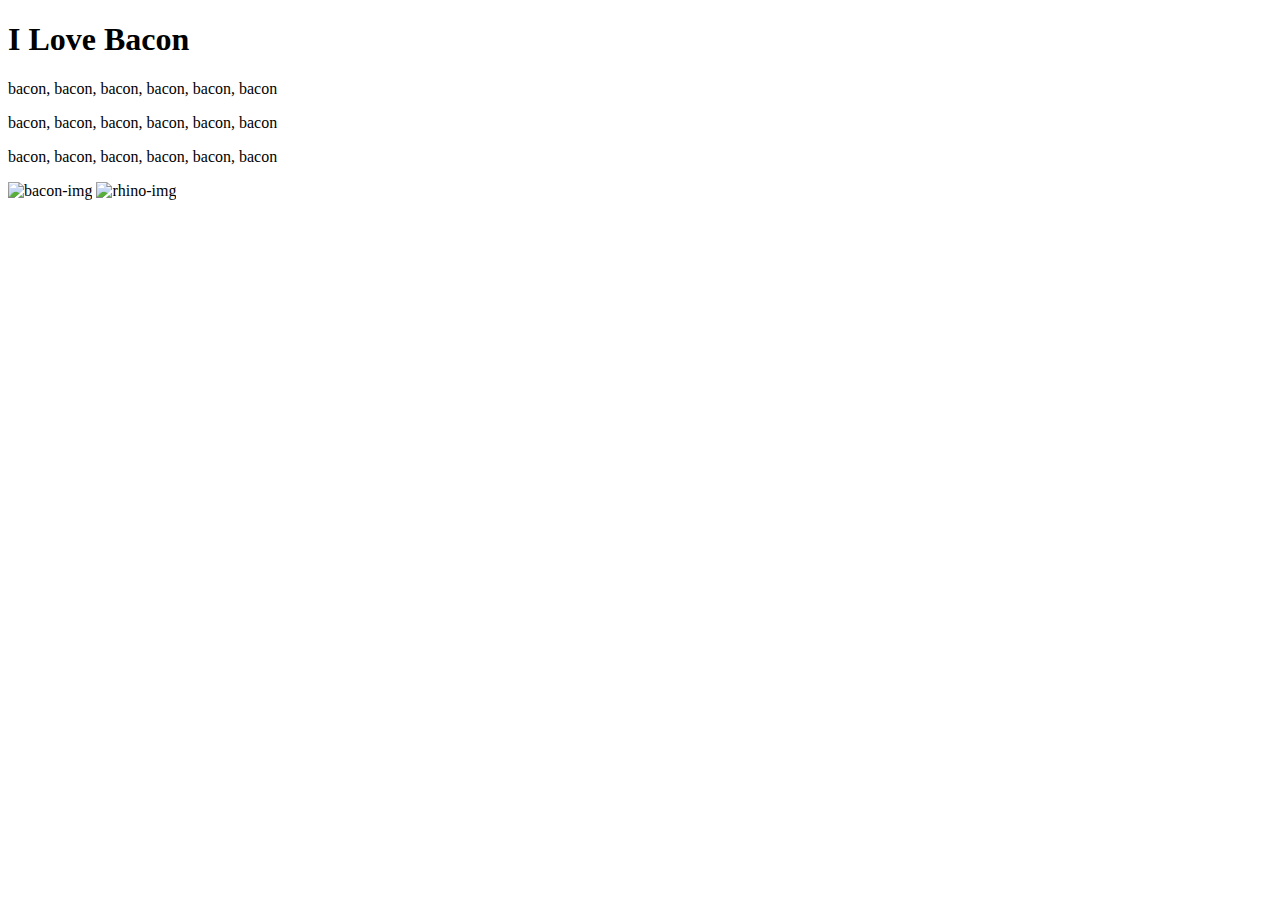
==== indexeee.html @ 1e913027 "Add files via upload" ====
<!DOCTYPE html>
<html>

<head>
  <meta charset="utf-8">
  <title>Bacon Fansite</title>
  <link rel="stylesheet" href="css/styles2.css">
</head>

<body>
  <h1 id="heading">I Love Bacon</h1>
  <p>bacon, bacon, bacon, bacon, bacon, bacon</p>
  <p>bacon, bacon, bacon, bacon, bacon, bacon</p>
  <p>bacon, bacon, bacon, bacon, bacon, bacon</p>
  <img class="bacon" src="https://emojipedia-us.s3.amazonaws.com/thumbs/240/apple/118/bacon_1f953.png" alt="bacon-img">
  <img class="rhino"src="https://emojipedia-us.s3.dualstack.us-west-1.amazonaws.com/thumbs/120/samsung/220/rhinoceros_1f98f.png" alt="rhino-img">
</body>

</html>
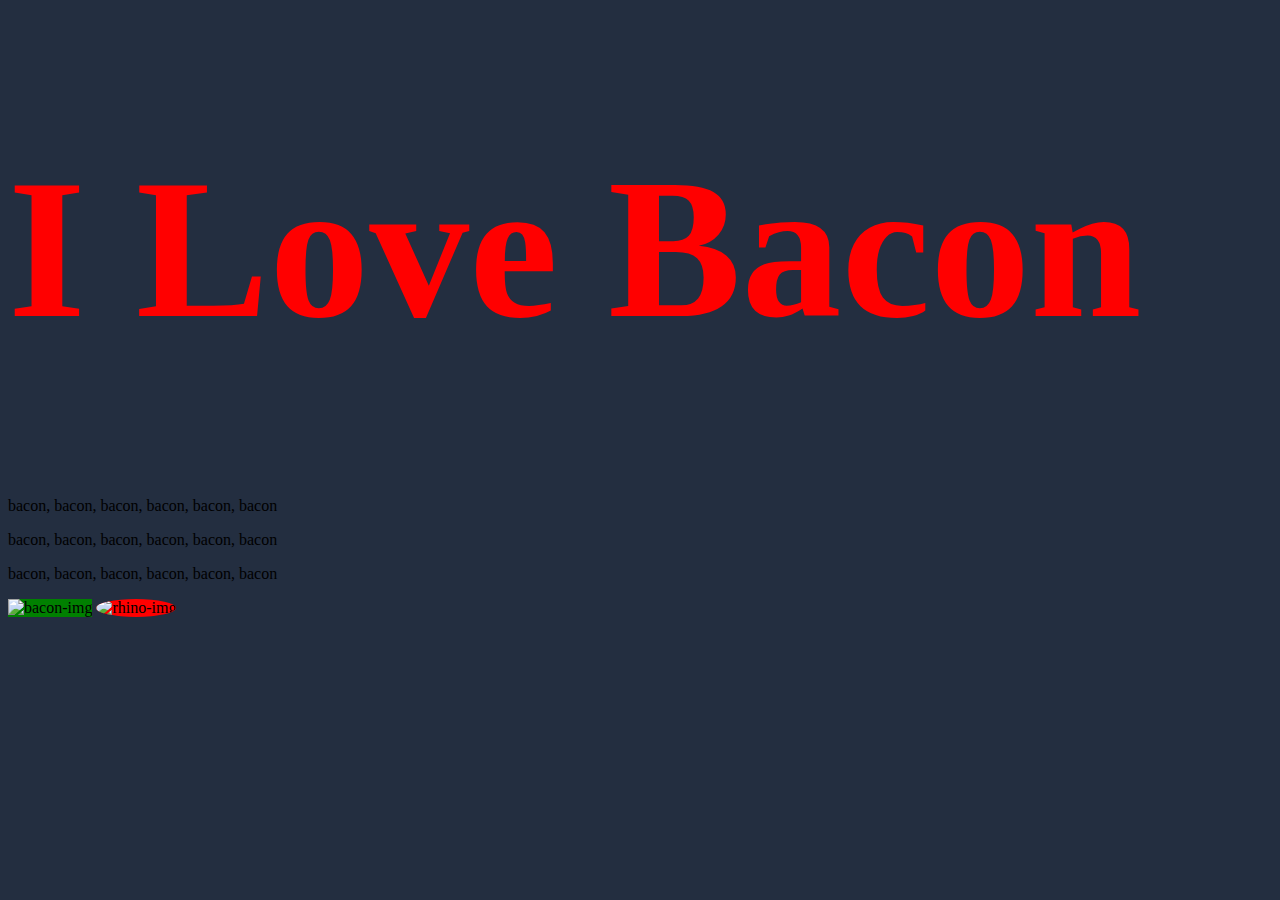
==== commit b6de200a: "Update indexeee.html" ====
--- a/indexeee.html
+++ b/indexeee.html
@@ -4,7 +4,7 @@
 <head>
   <meta charset="utf-8">
   <title>Bacon Fansite</title>
-  <link rel="stylesheet" href="css/styles2.css">
+  <link rel="stylesheet" href="css/stylesbacon.css">
 </head>
 
 <body>
--- a/css/stylesbacon.css
+++ b/css/stylesbacon.css
@@ -0,0 +1,33 @@
+/******************** TAG SELECTER *******************/
+body {
+  background-color: #232e40;
+}
+
+h1 {
+  color: red;
+  font-size: 200px;
+}
+
+img {
+  transition: 1s;
+}
+
+img:hover {
+  background-color: gold;
+}
+
+/******************** CLASS SELECTER *******************/
+
+.bacon {
+  background-color: green;
+}
+
+.rhino {
+  background-color: red;
+  border-radius: 100%;
+}
+
+/******************** ID SELECTER *******************/
+/* #heading {
+  color: blue;
+} */
